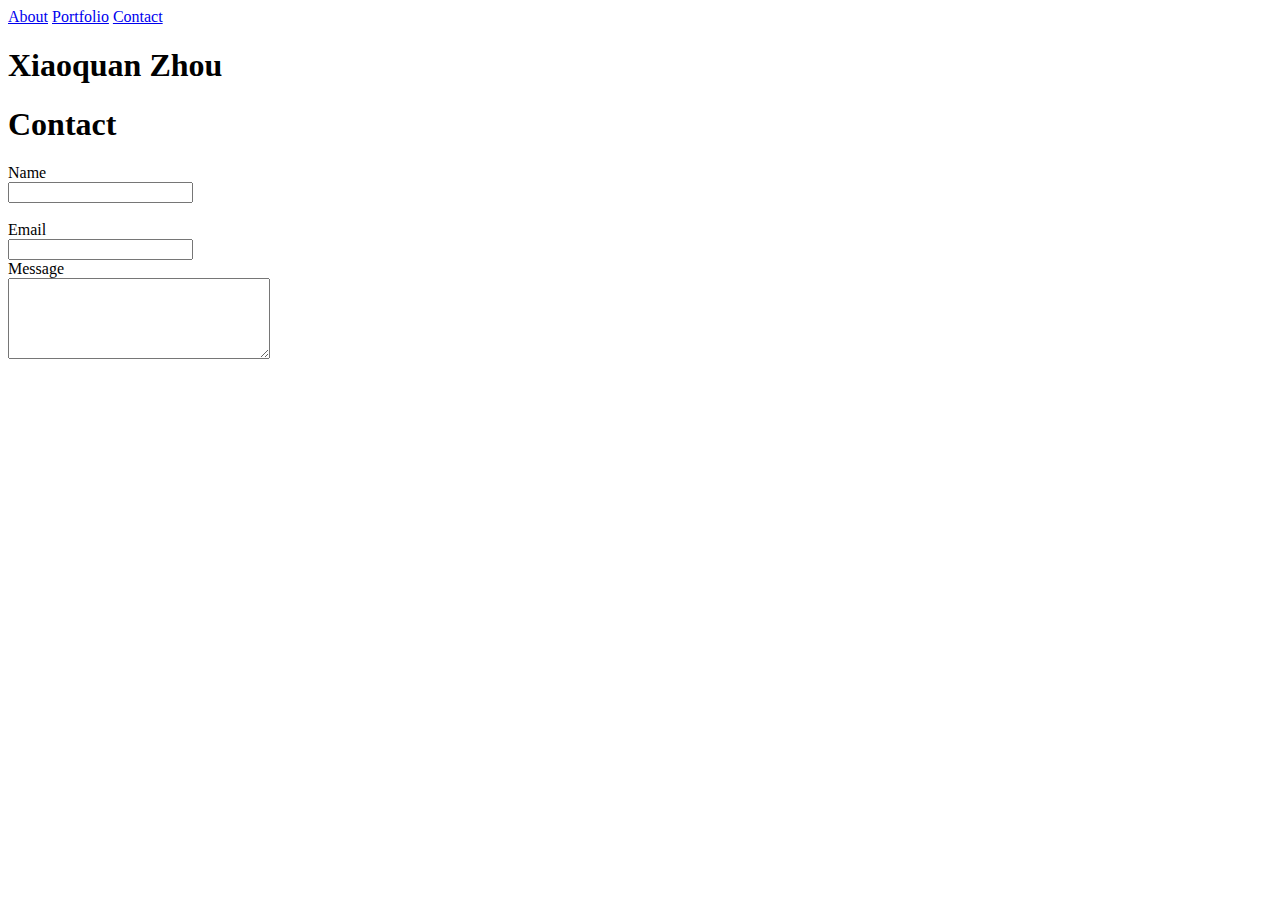
==== contact.html @ 3ee9334c "Updating html files" ====
<!DOCTYPE html>
<html lang="en">
<head>
    <meta charset="UTF-8">
    <meta name="viewport" content="width=device-width, initial-scale=1.0">
    <meta http-equiv="X-UA-Compatible" content="ie=edge">
    <title>Document</title>
</head>
<body>
        <div class="pages">
                <a href="index.html" id="about">About</a>
                <a href="portfolio.html" id="portfolio">Portfolio</a>
                <a href="contact.html" id="contact">Contact</a>
            </div>
              <div class="name">
                  <h1 id="xiaoquan">Xiaoquan Zhou</h1>
              </div>
        <div class="contactinfo">
            <main>
                <h1>Contact</h1>
                <section class="info-input">
                        <form action="/contact.html" method="POST">
                            <label for="nameinput">Name</label>
                            <br>
                            <input type="text" id="nameinput">
                          </form>
                          <br>
                          <form action="/contact.html" method="POST">
                            <label for="Email">Email</label>
                            <br>
                            <input type="text" id="Email">
                          </form>
                          <form>
                                <label for="Message">Message</label>
                                <br>
                                <textarea id="Message" rows="5" cols="30">
                                </textarea>
                              </form>
              
                </section>
                
            </main>
        </div>
    
</body>
</html>
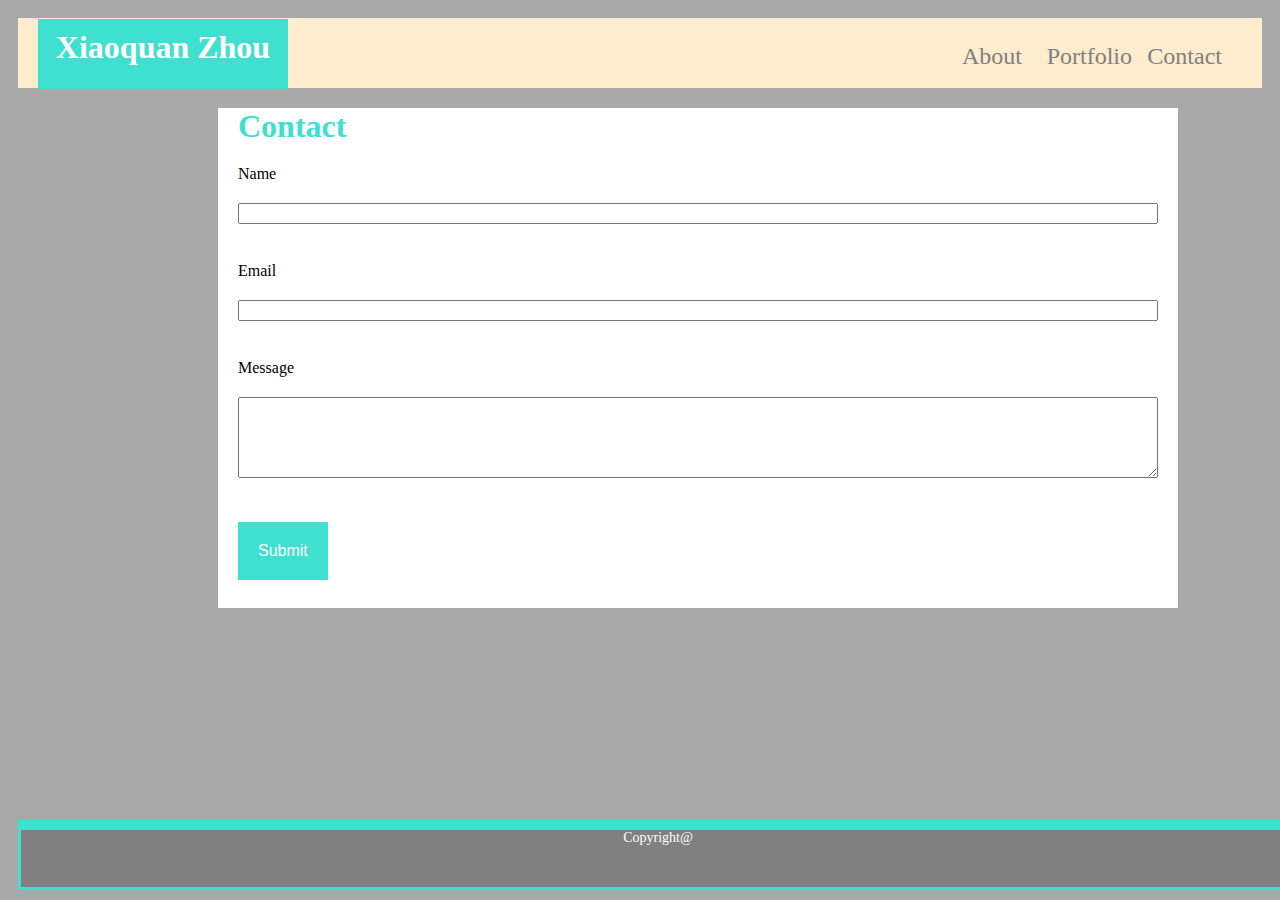
==== commit 47b6fce1: "edit contact and css files, new photos added" ====
--- a/contact.html
+++ b/contact.html
@@ -5,8 +5,10 @@
     <meta name="viewport" content="width=device-width, initial-scale=1.0">
     <meta http-equiv="X-UA-Compatible" content="ie=edge">
     <title>Document</title>
+    <link rel="stylesheet" type="text/css" href="assets/css/style.css">
 </head>
 <body>
+  <header>
         <div class="pages">
                 <a href="index.html" id="about">About</a>
                 <a href="portfolio.html" id="portfolio">Portfolio</a>
@@ -15,6 +17,7 @@
               <div class="name">
                   <h1 id="xiaoquan">Xiaoquan Zhou</h1>
               </div>
+   </header>
         <div class="contactinfo">
             <main>
                 <h1>Contact</h1>
@@ -22,25 +25,26 @@
                         <form action="/contact.html" method="POST">
                             <label for="nameinput">Name</label>
                             <br>
-                            <input type="text" id="nameinput">
+                            <input type="text" id="name.input">
                           </form>
                           <br>
                           <form action="/contact.html" method="POST">
                             <label for="Email">Email</label>
                             <br>
-                            <input type="text" id="Email">
+                            <input type="text" id="Email.input">
                           </form>
+                          <br>
                           <form>
-                                <label for="Message">Message</label>
+                            <label for="Message">Message</label>
                                 <br>
-                                <textarea id="Message" rows="5" cols="30">
+                                <textarea id="Message.input" rows="5" cols="30">
                                 </textarea>
-                              </form>
-              
+                            </form>
+                
                 </section>
-                
+                <button>Submit</button>
             </main>
         </div>
-    
+    <footer id="copyright">Copyright@</footer>
 </body>
 </html>--- a/assets/css/style.css
+++ b/assets/css/style.css
@@ -0,0 +1,133 @@
+
+html{
+    background-color: darkgray;
+    padding:10px;
+}
+* {
+    box-sizing: border-box;
+   /*text-align: center;*/
+  }
+  
+h1{
+    margin:20px;
+    color:turquoise;
+}
+
+footer{
+    
+    height:70px;
+    width:100%;
+    background-color: gray;
+    /*padding-top: 10*/
+    border-top-width: 10px; 
+    border-style: solid;
+    border-color: turquoise;
+    
+    
+    position: fixed;
+    bottom:10px;
+
+
+}
+main{
+    margin: 20px 200px;
+    
+}
+label{
+    /*float: left;*/
+    margin:20px;
+}
+#copyright{
+    font-size: 14px;
+    text-align: center;
+    color: white;
+
+}
+input{
+    width:920px;
+    margin:20px;
+
+}
+textarea{
+    width:920px;
+    margin: 20px;
+}
+button{
+  background-color: turquoise;
+  border: none;
+  color: white;
+  padding: 20px;
+  margin:20px;
+  text-align: center;
+  text-decoration: none;
+  /*display: inline-block;*/
+  font-size: 16px;
+
+}
+.name{
+    text-align: center;
+}
+a{
+    color:gray;
+    font-size: 24px;
+    position: absolute;
+    right: 0;
+    padding:10px;
+    text-decoration: none;
+    margin: 15px 30px;
+    
+}
+#portfolio {
+    position: absolute;
+    right: 90px;
+}
+#about{
+    position:absolute;
+    right: 200px;
+}
+header {
+    background: blanchedalmond;
+    width: 100%;
+    height: 70px;
+    position: relative;
+  }
+
+.pages{
+    
+}
+    
+
+
+
+/*h2 {
+    background-color: aquamarine;
+    font: aliceblue;
+}*/
+#xiaoquan {
+    position: absolute; 
+    bottom:-21px;
+    /*text-align:center;*/
+    padding: 10px;
+    background-color: turquoise;
+    color:white;
+    width: 250px;
+    height: 70px;
+    
+}
+
+main {
+    background: white;
+    width: 960px;
+    height:500px;
+}
+#left {
+    float: left;
+}
+#right{
+    float: right;
+}
+#top{
+    float:top;
+    text-align: left;
+    color:turquoise;
+}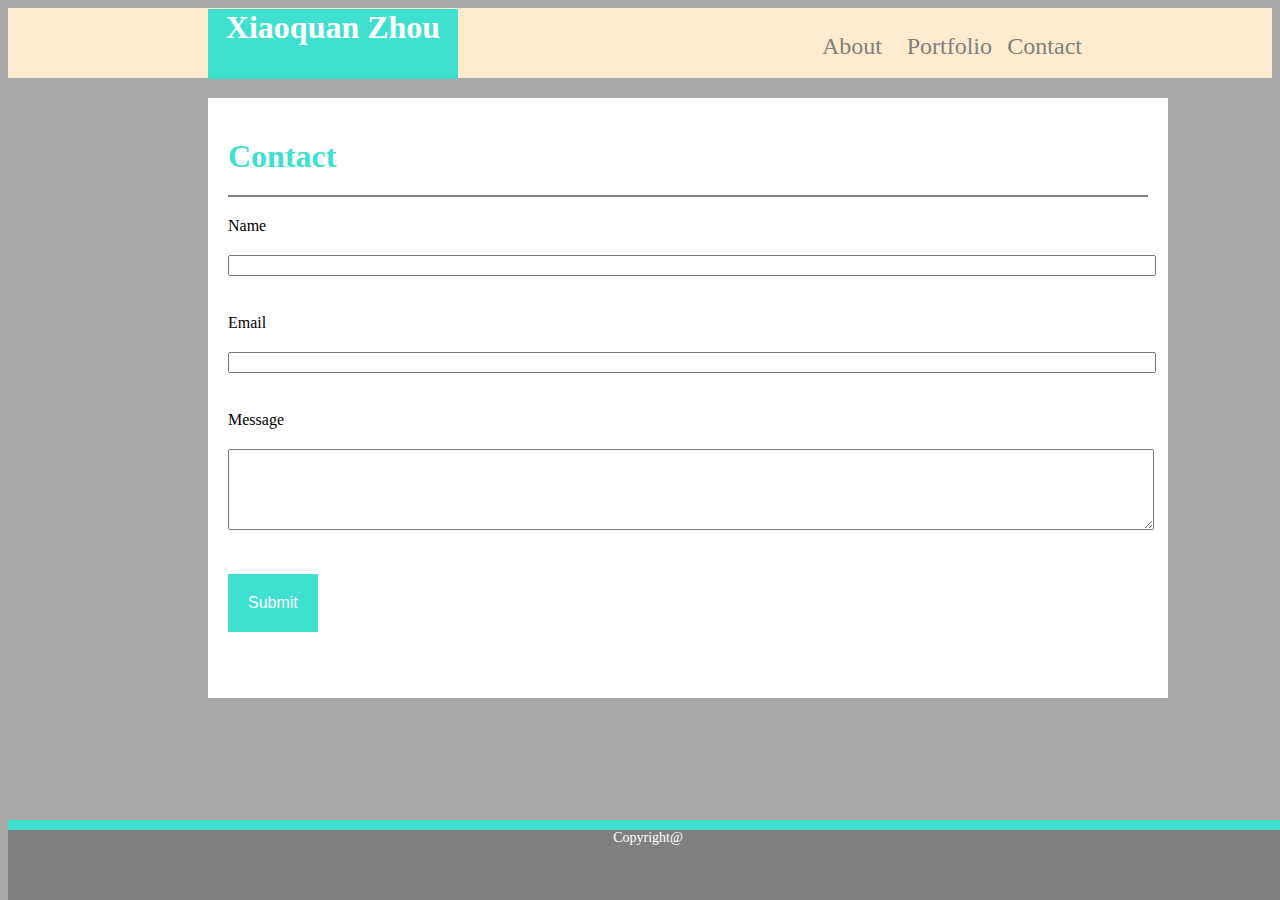
==== commit f03b8855: "edit the common parts in 3 pages, name not centered vertically yet." ====
--- a/contact.html
+++ b/contact.html
@@ -4,7 +4,7 @@
     <meta charset="UTF-8">
     <meta name="viewport" content="width=device-width, initial-scale=1.0">
     <meta http-equiv="X-UA-Compatible" content="ie=edge">
-    <title>Document</title>
+    <title>Contact</title>
     <link rel="stylesheet" type="text/css" href="assets/css/style.css">
 </head>
 <body>
@@ -13,14 +13,14 @@
                 <a href="index.html" id="about">About</a>
                 <a href="portfolio.html" id="portfolio">Portfolio</a>
                 <a href="contact.html" id="contact">Contact</a>
+        </div>
+            <div class="name">
+                  <h1 id="xiaoquan">Xiaoquan Zhou</h1>
             </div>
-              <div class="name">
-                  <h1 id="xiaoquan">Xiaoquan Zhou</h1>
-              </div>
    </header>
         <div class="contactinfo">
             <main>
-                <h1>Contact</h1>
+                <h1 class="what">Contact</h1>
                 <section class="info-input">
                         <form action="/contact.html" method="POST">
                             <label for="nameinput">Name</label>
--- a/assets/css/style.css
+++ b/assets/css/style.css
@@ -1,16 +1,63 @@
 
 html{
     background-color: darkgray;
-    padding:10px;
+  
 }
-* {
+/* {
     box-sizing: border-box;
-   /*text-align: center;*/
+   text-align: center;*/
+header {
+    background: blanchedalmond;
+    width: 100%;
+    height: 70px;
+    position: relative;
   }
   
+#xiaoquan {
+    position: absolute; 
+    bottom:-22px;
+    text-align:center;
+   /* padding: 10px;*/
+    background-color: turquoise;
+    color:white;
+    width: 250px;
+    height: 70px;
+    margin-left:200px;
+}
+  
+
+
+.name{
+    text-align: center;
+}
+a{
+    color:gray;
+    font-size: 24px;
+    position: absolute;
+    right: 150px;
+    padding:10px;
+    text-decoration: none;
+    margin: 15px 30px;
+    
+}
+
+#portfolio {
+    position: absolute;
+    right: 240px;
+}
+#about{
+    position:absolute;
+    right: 350px;
+}
+
 h1{
+    color:turquoise;
+ } 
+
+.what{
     margin:20px;
-    color:turquoise;
+    padding: 20px 0px;
+    border-bottom: 2px solid gray;
 }
 
 footer{
@@ -18,31 +65,37 @@
     height:70px;
     width:100%;
     background-color: gray;
-    /*padding-top: 10*/
     border-top-width: 10px; 
+    border-bottom-width: 0;
+    border-left-width: 0;
+    border-right-width: 0;
     border-style: solid;
     border-color: turquoise;
-    
-    
     position: fixed;
-    bottom:10px;
+    bottom:0px;
+}
 
 
+#copyright {
+    font-size: 14px;
+    text-align: center;
+    color: white;
+  
 }
+
 main{
     margin: 20px 200px;
+    background: white;
+    width: 960px;
+    height:600px;
+    overflow: auto;
     
 }
 label{
     /*float: left;*/
     margin:20px;
 }
-#copyright{
-    font-size: 14px;
-    text-align: center;
-    color: white;
 
-}
 input{
     width:920px;
     margin:20px;
@@ -64,36 +117,22 @@
   font-size: 16px;
 
 }
-.name{
-    text-align: center;
+img{
+    height: 162px;
+    width: 216px;
+    margin:20px;
+    position: relative;
+
 }
-a{
-    color:gray;
-    font-size: 24px;
-    position: absolute;
-    right: 0;
-    padding:10px;
-    text-decoration: none;
-    margin: 15px 30px;
-    
+
+.middle{
+    float:right;
+    margin-right: 200px;
 }
-#portfolio {
-    position: absolute;
-    right: 90px;
-}
-#about{
-    position:absolute;
-    right: 200px;
-}
-header {
-    background: blanchedalmond;
-    width: 100%;
-    height: 70px;
-    position: relative;
-  }
 
-.pages{
-    
+
+section{ 
+    width: 960px;
 }
     
 
@@ -103,23 +142,9 @@
     background-color: aquamarine;
     font: aliceblue;
 }*/
-#xiaoquan {
-    position: absolute; 
-    bottom:-21px;
-    /*text-align:center;*/
-    padding: 10px;
-    background-color: turquoise;
-    color:white;
-    width: 250px;
-    height: 70px;
-    
-}
 
-main {
-    background: white;
-    width: 960px;
-    height:500px;
-}
+
+
 #left {
     float: left;
 }
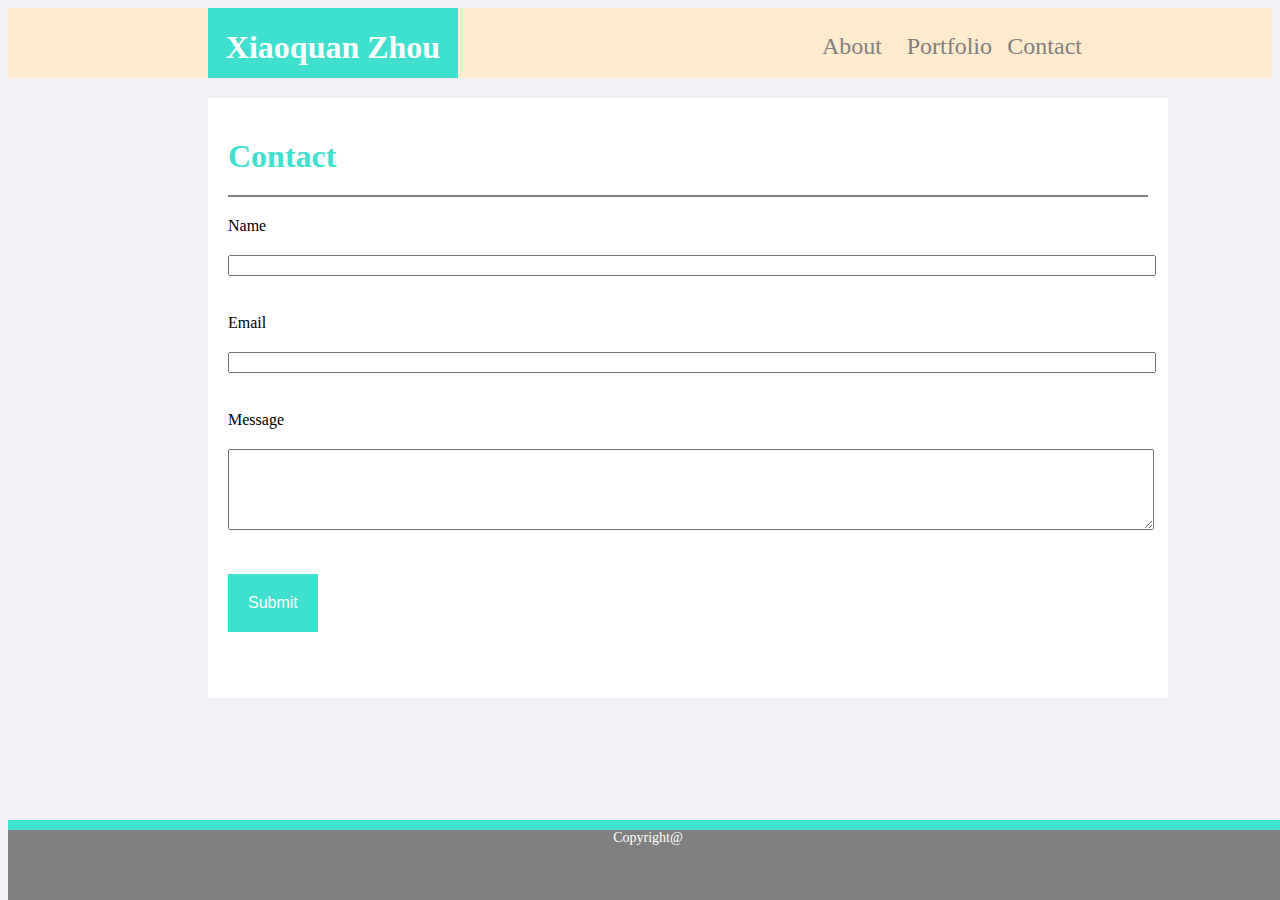
==== commit 14665cb1: "adding tags on the photos" ====
--- a/contact.html
+++ b/contact.html
@@ -14,9 +14,9 @@
                 <a href="portfolio.html" id="portfolio">Portfolio</a>
                 <a href="contact.html" id="contact">Contact</a>
         </div>
-            <div class="name">
-                  <h1 id="xiaoquan">Xiaoquan Zhou</h1>
-            </div>
+        <div class="name">
+            <h1 id="xiaoquan">Xiaoquan Zhou</h1>
+        </div>
    </header>
         <div class="contactinfo">
             <main>
--- a/assets/css/style.css
+++ b/assets/css/style.css
@@ -1,6 +1,6 @@
 
 html{
-    background-color: darkgray;
+    background-color: #f0f0f5;
   
 }
 /* {
@@ -14,20 +14,17 @@
   }
   
 #xiaoquan {
+    color:white;
+}
+
+.name{
     position: absolute; 
-    bottom:-22px;
-    text-align:center;
+    /*bottom:-22px;*/
    /* padding: 10px;*/
     background-color: turquoise;
-    color:white;
     width: 250px;
     height: 70px;
     margin-left:200px;
-}
-  
-
-
-.name{
     text-align: center;
 }
 a{
@@ -91,6 +88,31 @@
     overflow: auto;
     
 }
+
+#me{
+    height: 139px;
+    width: 205px;
+    margin: 20px;
+    
+}
+
+#intro{
+    width:695px;
+    margin-right: 20px;
+    margin-top: -10px;
+    float:right;
+    font-size: 18px;
+    line-height: 40px;
+
+}
+#hobby{
+    width:100%;
+    margin: 20px;
+    font-size:18px;
+    
+
+}
+
 label{
     /*float: left;*/
     margin:20px;
@@ -121,14 +143,12 @@
     height: 162px;
     width: 216px;
     margin:20px;
-    position: relative;
-
-}
-
-.middle{
+}
+
+/*.middle{
     float:right;
     margin-right: 200px;
-}
+}*/
 
 
 section{ 
@@ -145,14 +165,38 @@
 
 
 
-#left {
+.leftphoto {
     float: left;
-}
-#right{
-    float: right;
+    width:256px;
+    clear:both;
+}
+.middlephoto{
+    float:right;
+    margin-right: 35%;
+   
 }
 #top{
     float:top;
     text-align: left;
     color:turquoise;
-}+}
+
+h3{
+    width:216px;
+    height:45px;
+    background-color: turquoise;
+    color:white;
+
+}
+
+
+.position-relative{
+    position: relative;
+}
+
+.position-absolute{
+    position: absolute;
+    bottom:20px;
+    margin-left: 20px;
+    text-align: center;
+    